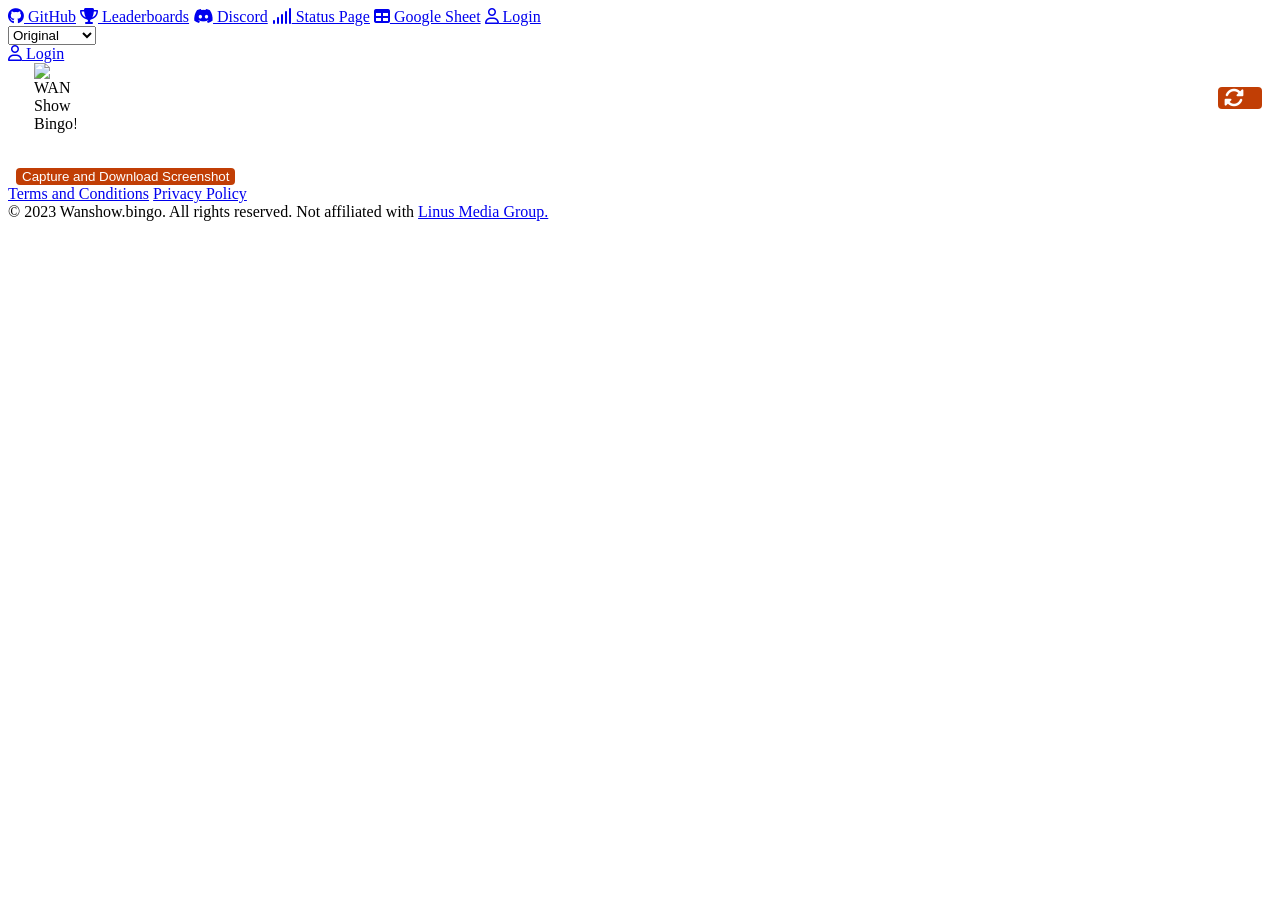
==== client/beta.html @ aa7f135d "Update beta.html form for suggestions v1" ====
<!DOCTYPE html>
<html>
  <head>
    <meta charset="utf-8">
    <meta name="viewport" content="width=device-width, initial-scale=1">
    <link rel="stylesheet" href="https://cdnjs.cloudflare.com/ajax/libs/font-awesome/6.1.0/css/all.min.css">
    <title>WAN SHOW BINGO!</title>
    <link href="https://fonts.googleapis.com/css?family=Dosis" rel="stylesheet">
    <link id="original-stylesheet" rel="stylesheet" type="text/css" href="./resources/css/style-rev3.css">
    <!-- temp disable as theme switcher does not work <link id="bread-stylesheet" rel="stylesheet" type="text/css" href="./resources/css/style-bread.css?v=1"> -->
    <link rel="apple-touch-icon" sizes="180x180" href="/resources/images/apple-touch-icon.png">
    <link rel="icon" type="image/png" sizes="32x32" href="/resources/images/favicon-32x32.png">
    <link rel="icon" type="image/png" sizes="16x16" href="/resources//images/favicon-16x16.png">
    <link rel="icon" type="image/x-icon" href="/resources/images/favicon.ico">
    <link rel="manifest" href="/images/site.webmanifest">
    <script src="https://cdn.jsdelivr.net/npm/sweetalert2@11"></script>
    <script src="https://ajax.googleapis.com/ajax/libs/jquery/3.2.1/jquery.min.js"></script>
    <script src="https://cdnjs.cloudflare.com/ajax/libs/socket.io/4.4.1/socket.io.min.js"></script>
    <script src ="./resources/js/script-rev3.js"></script>
    <script src="https://html2canvas.hertzen.com/dist/html2canvas.min.js"></script>
    <style>
      button {
        background-color: #c13e05;
        color: #ffffff;
        border: none;
        border-radius: 4px;
        cursor: pointer;
        margin-right: 10px;
      }

      button:hover {
        background-color: #ffffff00;
      }

      .sheet-link {
        display: inline-block;
        /*padding: 8px 16px;*/
        background-color: #c13e05;
        color: #ffffff;
        text-decoration: none;
        transition: background-color 0.3s;
      }

      .logo-refresh-container {
        display: flex;
        align-items: center;
        justify-content: space-between;
        margin-bottom: 10px; /* Add some space between the logo and the rest of the content */
      }

      .title img {
        max-width: 25%;
        padding-left: 26px;
      }

      /* Style for the refresh icon */
      .refresh-icon {
        margin-right: 12px;
        font-size: 20px;
      }

      /* Apply spinning animation to the icon on hover */
      .refreshButton:hover .refresh-icon {
        animation: spin 1s infinite linear;
      }

      /* Keyframes animation for spinning */
      @keyframes spin {
        from {
          transform: rotate(0deg);
        }
        to {
          transform: rotate(360deg);
        }
      }

      .item.clicked {
        background-color: #ffffff00;
        color: #fff;
      }

      /* Original Theme Styles */
      .original-theme .sheet-link {
        background-color: #c13e05;
      }

      /* Bread Theme Styles */
      .bread-theme .sheet-link {
        background-color: #ff8c5a;
      }
    </style>
  </head>
  <body class="original-theme">
    <nav>
      <div class="nav-container">
        <div class="nav-links">
          <a href="https://github.com/brocksexton/WanShowBingo" target="_blank"><i class="fab fa-github"></i> GitHub</a>
          <a href="https://wanshow.bingo/leaderboards.html"><i class="fa-solid fa-trophy"></i> Leaderboards</a>
          <a href="https://discord.gg/pWS5mw7jFz" target="_blank"><i class="fab fa-discord"></i> Discord</a>
          <a href="https://status.wanshow.bingo/" target="_blank"><i class="fa-solid fa-signal"></i> Status Page</a>
          <a href="https://sheet.wanshow.bingo/" target="_blank"><i class="fa-solid fa-table"></i> Google Sheet</a>
	  <a href="#"><i class="fa-regular fa-user" target="_blank"></i> Login</a>

        </div>
        <!--<label for="themeSelector" class="theme-selector-label">Select Theme:</label>-->
        <select id="themeSelector">
          <option value="original">Original</option>
          <option value="bread">Bread</option>
          <option value="ltx23">LTX2023</option>
          <option value="afterdark">After Dark</option>
          <option value="darkmode">Dark Mode</option>
          <option value="lightmode">Light Mode</option>
        </select> 
        <div class="nav-login">
          <a href="#"><i class="fa-regular fa-user" target="_blank"></i> Login</a>
        </div>
      </div>
    </nav>
    <div id="back-img"></div>
    <div id="bodyWrapper">
      <div id="game">
        <div class="logo-refresh-container">
          <div class="title">
            <img src="./resources/images/wanshowbingo-w.png" width="25%" alt="WAN Show Bingo!">
          </div>
          <button id="refreshButton" class="refreshButton">
            <a class="sheet-link"><i class="fas fa-sync-alt refresh-icon"></i></a>
          </button>
        </div>
        <p class="user-count" id="live-users"></p>
	&nbsp;
        <div id="board">
        </div>
	&nbsp;
        <!--<p class="user-count" id="max-users"></p>-->      
        <!--<a href="https://blog.bksn.pro/ltx-wan"><p>500~ Concurrent Live Users @ WAN Show LTX on July 29, 2023 - Read More</p></a>
        <p>View The <a href="team.html" target="_blank">Team</a></p> -->
        <button onclick="capture()">Capture and Download Screenshot</button>
      </div>
     <div id="whenplane">
      <div id="wan-show-timer"></div>
    </div>  
       <footer class="footer">
        <div class="container footer-container">
          <div class="footer-links">
            <a href="terms.html" target="_blank">Terms and Conditions</a>
            <a href="privacy.html" target="_blank">Privacy Policy</a>
          </div>
          <div class="footer-copyright">
            &copy; 2023 Wanshow.bingo. All rights reserved.
            Not affiliated with <a href="https://www.linusmediagroup.com/">Linus Media Group.</a>
          </div>
        </div>
       </footer>      
       <script>
        window.onload = function() {
          if(/Android|webOS|iPhone|iPad|iPod|BlackBerry|IEMobile|Opera Mini/i.test(navigator.userAgent)) {
            var viewport = document.querySelector('meta[name="viewport"]');
            if (window.innerWidth / window.innerHeight > 1) {
              viewport.setAttribute('content', 'width=device-width, initial-scale=0.1, maximum-scale=0.1, user-scalable=0');
            } else {
              viewport.setAttribute('content', 'width=device-width, initial-scale=0.6, maximum-scale=0.6, user-scalable=0');
            }
          }
        
          Swal.fire({
            title: 'Welcome to WAN Show Bingo!',
            text: 'This is a randomly generated bingo card dedicated to the LTT Podcast called WAN Show, work-in-progress and not affiliated with Linus Media Group. Overhaul underway.',
            imageUrl: 'https://wanshow.bingo/resources/images/wanshowbingo-b.png',
            imageAlt: 'WAN Show Bingo logo',
            showCancelButton: true,
            confirmButtonText: 'Blog (Latest Updates)',
            cancelButtonText: 'Feedback',
            showCloseButton: true,
            reverseButtons: true
          }).then((result) => {
            if (result.isConfirmed) {
              window.location.href = 'https://blog.bksn.pro/category/wan/';
            } else if (result.isDismissed && result.dismiss === Swal.DismissReason.cancel) {
              window.location.href = 'https://feedback.bksn.pro/index.php?r=survey/index&sid=579673&lang=en';
            }
          });
        }
        </script>
        <script>
          function capture() {
            // Get the specific element you want to capture
            var elementToCapture = document.getElementById('game');
          
            // Hide the elements you want to exclude from the screenshot
            var elementsToHide = elementToCapture.querySelectorAll('.refreshButton, .user-count, button');
            elementsToHide.forEach(function(element) {
              element.style.display = 'none';
            });
          
            // Use html2canvas to capture the modified element
            html2canvas(elementToCapture).then(function(canvas) {
              // Show the hidden elements again
              elementsToHide.forEach(function(element) {
                element.style.display = '';
              });
          
              var link = document.createElement('a');
              link.download = 'wanshowbingo.png';
              link.href = canvas.toDataURL();
              link.click();
            });
          }
        </script>
        <script>
          $(document).ready(function() {
            function updateTimer(data) {
              var timerHtml = '<a href="https://whenplane.com/" target="_blank" style="text-decoration: none; color: inherit;">';
              timerHtml += '<div class="card p-4 inline-block countdown-box text-left svelte-1xheok0">';
              var now = new Date();
              var wanTime = new Date(data.nextWan);
        
              if ((data.isLive.twitch.isLive && data.isLive.twitch.isWAN) || (data.isLive.youtube.isLive && data.isLive.youtube.isWAN)) {
                var startedTime = new Date(data.isLive.twitch.started || data.isLive.youtube.started);
                var liveDuration = now - startedTime;
                timerHtml += '<h2>The WAN show has been live for ' + formatDuration(liveDuration) + '</h2>';
                timerHtml += '<p>Started at ' + startedTime.toLocaleTimeString() + '</p>';
              } else if (now < wanTime) {
                var countdownDuration = wanTime - now;
                timerHtml += '<h2>The WAN Show starts in ' + formatDuration(countdownDuration) + '</h2>';
              } else {
                var lateDuration = now - wanTime;
                timerHtml += '<h2>' + (lateDuration > 0 ? 'WAN Show is Late by: ' : 'The WAN Show is offline') + formatDuration(Math.abs(lateDuration)) + '</h2>';
              }
        
              timerHtml += '<p class="provider-text">Provided by WhenPlane.com</p>';
              timerHtml += '</div></a>';
              $('#wan-show-timer').html(timerHtml);
            }
        
            function formatDuration(duration) {
              var days = Math.floor(duration / 86400000);
              var hours = Math.floor((duration % 86400000) / 3600000);
              var minutes = Math.floor((duration % 3600000) / 60000);
              var seconds = Math.floor((duration % 60000) / 1000);
              return (days > 0 ? days + 'd ' : '') + hours + 'h ' + minutes + 'm ' + seconds + 's';
            }
        
            function fetchTimer() {
              $.get('https://socket.wanshow.bingo/whenplane', function(data) {
                updateTimer(data);
              }).fail(function() {
                console.error('An error occurred while fetching the timer.');
              });
            }
        
            fetchTimer();
        
            setInterval(fetchTimer, 1000); // Update every second, timer may abruptly change when a new response is received from the server
          });
        </script>
        <script>
        // Toggle the hamburger menu
        $(document).ready(function() {
            $('.hamburger-icon').click(function() {
            $('.hamburger-menu').toggleClass('open');
            $('.menu').slideToggle();
          });
        });
        </script>                                                      
  </body>
</html>
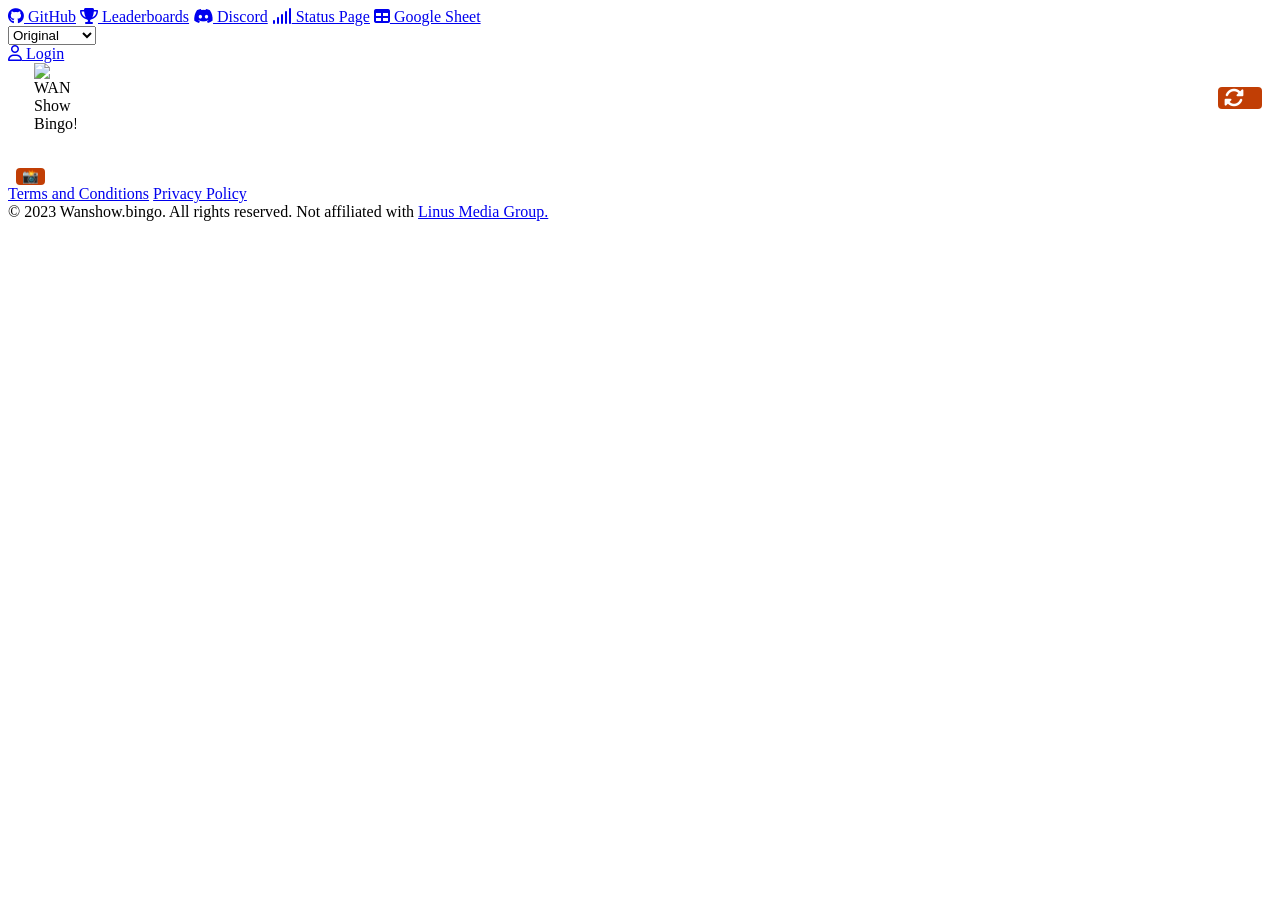
==== commit 6ea65eb1: "Update beta.html replaced capture and download with 📸" ====
--- a/client/beta.html
+++ b/client/beta.html
@@ -99,8 +99,6 @@
           <a href="https://discord.gg/pWS5mw7jFz" target="_blank"><i class="fab fa-discord"></i> Discord</a>
           <a href="https://status.wanshow.bingo/" target="_blank"><i class="fa-solid fa-signal"></i> Status Page</a>
           <a href="https://sheet.wanshow.bingo/" target="_blank"><i class="fa-solid fa-table"></i> Google Sheet</a>
-	  <a href="#"><i class="fa-regular fa-user" target="_blank"></i> Login</a>
-
         </div>
         <!--<label for="themeSelector" class="theme-selector-label">Select Theme:</label>-->
         <select id="themeSelector">
@@ -135,7 +133,7 @@
         <!--<p class="user-count" id="max-users"></p>-->      
         <!--<a href="https://blog.bksn.pro/ltx-wan"><p>500~ Concurrent Live Users @ WAN Show LTX on July 29, 2023 - Read More</p></a>
         <p>View The <a href="team.html" target="_blank">Team</a></p> -->
-        <button onclick="capture()">Capture and Download Screenshot</button>
+        <button onclick="capture()">📸</button>
       </div>
      <div id="whenplane">
       <div id="wan-show-timer"></div>
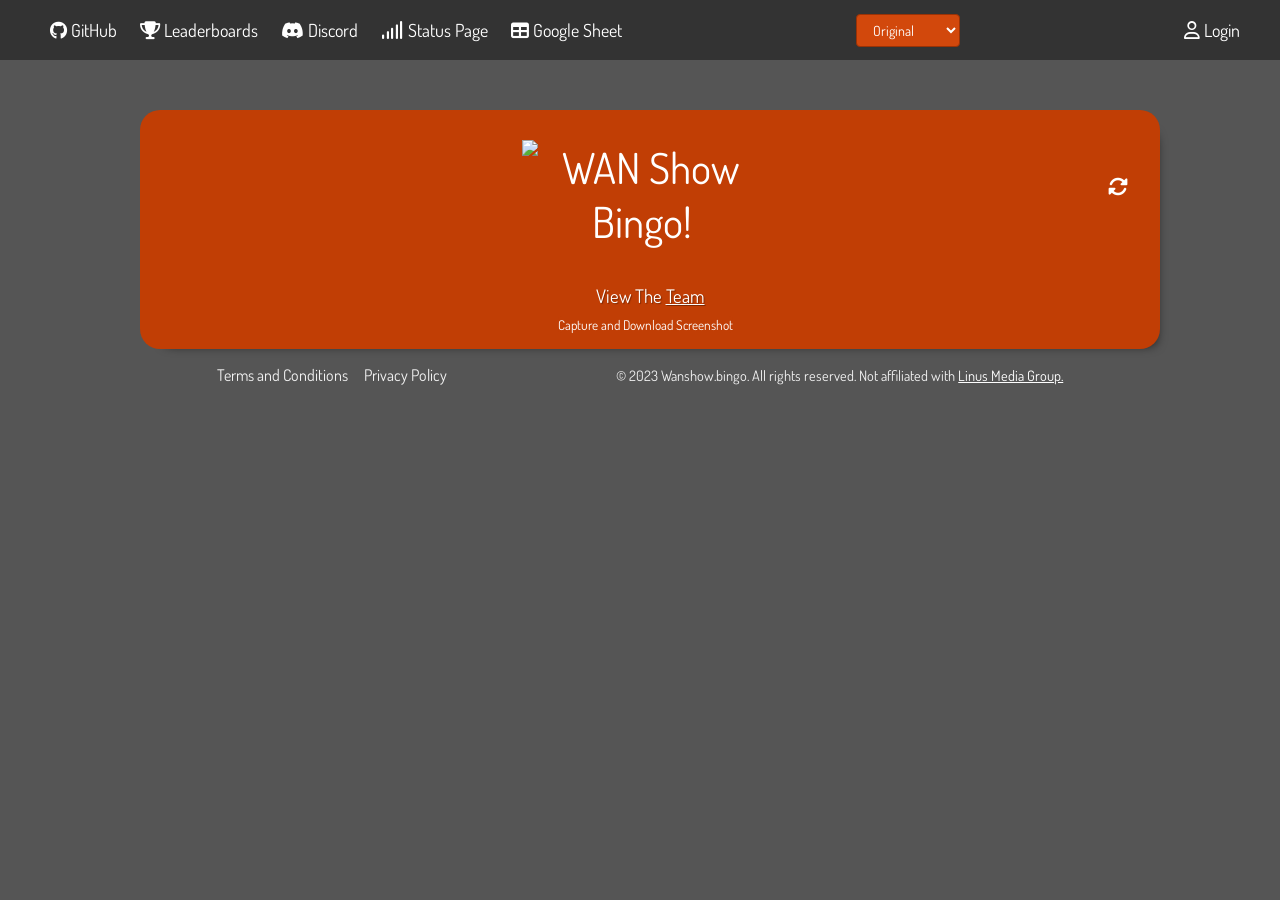
==== commit 0a6084d2: "Merge branch 'brocksexton:master' into master" ====
--- a/client/beta.html
+++ b/client/beta.html
@@ -130,10 +130,10 @@
         <div id="board">
         </div>
 	&nbsp;
-        <!--<p class="user-count" id="max-users"></p>-->      
-        <!--<a href="https://blog.bksn.pro/ltx-wan"><p>500~ Concurrent Live Users @ WAN Show LTX on July 29, 2023 - Read More</p></a>
-        <p>View The <a href="team.html" target="_blank">Team</a></p> -->
-        <button onclick="capture()">📸</button>
+        <a href="https://blog.bksn.pro/ltx-wan"><p class="user-count" id="max-users"></p></a>     
+        <!--<a href="https://blog.bksn.pro/ltx-wan"><p>500~ Concurrent Live Users @ WAN Show LTX on July 29, 2023 - Read More</p></a>-->
+        <p class="the-team">View The <a href="team.html" target="_blank">Team</a></p>
+        <button onclick="capture()">Capture and Download Screenshot</button>
       </div>
      <div id="whenplane">
       <div id="wan-show-timer"></div>
@@ -186,7 +186,7 @@
             var elementToCapture = document.getElementById('game');
           
             // Hide the elements you want to exclude from the screenshot
-            var elementsToHide = elementToCapture.querySelectorAll('.refreshButton, .user-count, button');
+            var elementsToHide = elementToCapture.querySelectorAll('.refreshButton, .user-count, .the-team, button');
             elementsToHide.forEach(function(element) {
               element.style.display = 'none';
             });
@@ -263,3 +263,4 @@
         </script>                                                      
   </body>
 </html>
+
--- a/client/resources/css/style-rev3.css
+++ b/client/resources/css/style-rev3.css
@@ -0,0 +1,563 @@
+* {
+  font-family: 'Dosis', sans-serif;
+  padding: 0px;
+  margin: 0px;
+}
+
+body {
+  background-color: #555;
+  z-index: -1;
+}
+
+#back-img {
+  position: fixed;
+  top: 0;
+  left: 0;
+  width: 100%;
+  height: 100vh;
+  /* background-color: #000; */
+  /* background-image: linear-gradient(to bottom, #6699ff, #ff66cc); */
+  background-image: url("https://wanshow.bingo/resources/images/helloworld.jpeg");
+  background-size: cover;
+  background-position: center;
+  z-index: -2;
+  opacity: 0.2;
+  overflow: hidden;
+}
+
+.user-count {
+  animation: typing 0.5s steps(20, end);
+}
+
+nav {
+  display: flex;
+  justify-content: center;
+  align-items: center;
+  height: 60px;
+  background-color: #333;
+}
+
+/* Style for the hamburger menu */
+/*.hamburger-menu {
+  display: none; /* Hide the menu by default */
+  /*position: relative;
+  cursor: pointer;
+}
+
+/* Style for the open state of the hamburger icon */
+/*.hamburger-menu.open .bar:nth-child(1) {
+  transform: rotate(-45deg) translate(-5px, 6px);
+}
+
+.hamburger-menu.open .bar:nth-child(2) {
+  opacity: 0;
+}
+
+.hamburger-menu.open .bar:nth-child(3) {
+  transform: rotate(45deg) translate(-5px, -6px);
+}
+
+/* Style for the menu items */
+.menu {
+  display: none;
+  position: absolute;
+  top: 48px;
+  right: 0;
+  background-color: #f9f9f9;
+  border: 1px solid #ddd;
+  border-radius: 4px;
+  box-shadow: 0px 8px 16px 0px rgba(0,0,0,0.2);
+  z-index: 1;
+}
+
+.menu a {
+  display: block;
+  padding: 12px 16px;
+  text-decoration: none;
+  color: #333;
+  transition: background-color 0.3s;
+}
+
+.menu a:hover {
+  background-color: #ddd;
+}
+
+.nav-container {
+  display: flex;
+  justify-content: space-between;
+  align-items: center;
+  width: 100%;
+  max-width: 1200px;
+  padding: 0 20px;
+}
+
+.nav-logo img {
+  height: 40px;
+}
+
+.nav-links a {
+  color: white;
+  text-decoration: none;
+  margin: 0 10px;
+  font-size: 18px;
+}
+
+.nav-login a {
+  color: white;
+  text-decoration: none;
+  font-size: 18px;
+}
+
+/* Apply styles to the theme selector dropdown */
+#themeSelector {
+  background-color: #d2480c;
+  border: 1px solid #9a3206;
+  border-radius: 4px;
+  padding: 6px 12px;
+  font-size: 14px;
+  color: #ffffff;
+}
+
+/* Apply styles to the label of the theme selector dropdown */
+.theme-selector-label {
+  font-weight: bold;
+  color: #ffffff;
+}
+
+
+@keyframes typing {
+  from {
+    width: 0;
+  }
+}
+
+#bodyWrapper {
+  width: 1000px;
+  display: block;
+  margin: 0px auto;
+  padding-top: 50px;
+  padding-bottom: 50px;
+}
+
+#game {
+  width: 100%;
+  display: inline-block;
+  background-color: #c13e05;
+  padding: 15px 10px;
+  text-align: center;
+  color: white;
+  font-size: 14pt;
+  border-radius: 20px;
+  box-shadow: 10px 10px 12px -15px black;
+}
+
+#game p {
+  line-height: 30px;
+  text-shadow: 1px 1px 1px #00000056;
+}
+
+#game a {
+  color: white;
+}
+
+.hidden {
+  display: none;
+}
+
+.board {
+  width: 1000px;
+  margin: auto;
+  display: block;
+}
+
+#board {
+  display: inline-grid; /* added to make the area a grid */
+  position: relative; /* Added to position the background image */
+  grid-template-columns: auto auto auto auto auto; /* gives the grid 5 columns no matter what size screen you are on */
+  z-index: 1;  /*Added to stack the game board above the background image */
+  transform-origin: top left; /* Scale from the top left corner */
+  /*display: flex;
+  flex-wrap: wrap;
+  justify-content: space-between;
+  flex-wrap: wrap; Allow items to wrap onto the next line */
+}
+
+#board::before {
+  content: "";
+  position: absolute;
+  top: 0;
+  left: 0;
+  width: 100%;
+  height: 100%;
+  background-image: url("https://wanshow.bingo/resources/images/danbread.png");
+  background-size: cover;
+  background-position: center;
+  background-attachment: fixed; /* Changed to fixed to keep the background image in place */
+  z-index: -1; /* Stack the background image below the grid items */
+}
+
+.item {
+  display: flex;
+  justify-content: center;
+  align-items: center;
+  width: calc(100% / 5 - 10px); /* adjust the denominator based on how many items you want in a row */
+  vertical-align: middle;
+  text-align: center;
+  width: 178px;
+  height: 153px;
+  border: 1px #c13e05 solid;
+  background-image: url("https://wanshow.bingo/resources/images/paper.png");
+  float: left;
+  color: black;
+  padding: 10px;
+}
+
+.item p {
+  display: table-cell;
+  vertical-align: middle;
+  text-align: center;
+}
+
+.title {
+  width: 100%;
+  text-align: center;
+  margin-top: 15px;
+  font-size: 32pt;
+}
+
+.clicked {
+  background: linear-gradient(to right, #b5226200, #893f8e00);
+  color: white;
+  border-color: #f0dddd;
+  animation: borderColorChange 2s infinite;
+}
+
+/*
+@keyframes borderColorChange {
+  0% {
+    border-color: #FF0000;
+  }
+  16.67% {
+    border-color: #FF6A00;
+  }
+  33.33% {
+    border-color: #FFD800;
+  }
+  50% {
+    border-color: #00FF00;
+  }
+  66.67% {
+    border-color: #0000FF;
+  }
+  83.33% {
+    border-color: #4B0082;
+  }
+  100% {
+    border-color: #9400D3;
+  }
+}
+*/
+
+.footer {
+  padding: 1rem 0;
+  width: 100%;
+  /* position: absolute; */
+  bottom: 0;
+}
+
+.footer-container {
+  display: flex;
+  justify-content: space-around;
+  width: 100%;
+  align-items: center;
+  flex-wrap: wrap;
+}
+
+.footer-links {
+  display: flex;
+  align-items: center;
+}
+
+.footer-links a {
+  color: #f2f2f2;
+  text-decoration: none;
+  margin-right: 1rem;
+}
+
+.footer-links a:hover {
+  color: #e0e0e0;
+}
+
+/* Remove underline from footer & a href */
+.footer-links a:hover {
+  text-decoration: none;
+}
+
+.footer-copyright {
+  color: #f2f2f2;
+  font-size: 0.9rem;
+}
+
+a {
+  color: white;
+}
+
+a:hover {
+  color: #ff6600;
+}
+
+#team {
+  display: flex;
+  flex-wrap: wrap;
+  justify-content: space-between;
+}
+
+.section {
+  flex: 0 0 48%; /* Each section will take up 48% of the available space */
+  margin: 10px;
+  /* Add media query to stack sections vertically on smaller screens */
+}
+
+.discord-banner {
+  display: flex;
+  align-items: center;
+  background-color: #5865F2; /* Discord's blurple color from the color palette */
+  color: #fff;
+  padding: 5px;
+  border-radius: 5px;
+  margin-top: 10px;
+  width: fit-content;
+}
+
+.discord-icon {
+  font-size: 18px;
+  margin-right: 5px;
+}
+
+.discord-tag {
+  font-size: 14px;
+}
+
+.member {
+  /* width: calc(50% - 20px); */
+  margin: 10px;
+  padding: 20px;
+  background-color: #fff;
+  border-radius: 5px;
+  box-shadow: 0 0 10px rgba(0, 0, 0, 0.1);
+  text-align: center;
+  position: relative;
+}
+
+.member img {
+  width: 150px;
+  border-radius: 50%;
+}
+
+.member h2 {
+  font-size: 24px;
+  margin-top: 10px;
+}
+
+.member p {
+  margin-top: 5px;
+}
+
+.member .social-links {
+  margin-top: 10px;
+}
+
+.member .social-links a {
+  color: #555;
+  text-decoration: none;
+  margin-right: 10px;
+  font-size: 18px;
+}
+
+.member .social-links a:hover {
+  color: #ff6600;
+}
+
+.countdown-box.svelte-1xheok0 {
+  min-width: 23em;
+  margin: 0 auto;
+  font-family: "Dosis", sans-serif;
+  background-color: #c13e05;
+  padding: 15px 10px;
+  text-align: center;
+  color: white;
+  font-size: 14pt;
+  border-radius: 20px;
+  box-shadow: 10px 10px 12px -15px black;
+}
+
+.countdown-box.svelte-1xheok0 {
+  width: auto; /* Adjust to content */
+  max-width: 550px;
+  margin: 20px auto; /* Center the box */
+  font-family: 'Dosis', sans-serif;
+  background-color: #c13e05; /* LTT orange */
+  padding: 15px 20px; /* Increased padding */
+  text-align: center;
+  color: white;
+  font-size: 14pt;
+  border-radius: 20px;
+  box-shadow: 10px 10px 12px -15px black;
+  white-space: nowrap; /* Prevents the text from wrapping */
+}
+
+.provider-text {
+  font-size: 10pt;
+  text-align: right;
+  color: #ffffff;
+}
+
+#wan-show-timer a {
+  text-decoration: none;
+  color: inherit;
+  display: block; /* Make the entire area clickable */
+}
+
+.discord-banner {
+  display: flex;
+  align-items: center;
+  background-color: #5865F2; /* Discord's blurple color from the color palette */
+  color: #fff;
+  padding: 5px;
+  border-radius: 5px;
+  margin-top: 10px;
+  width: fit-content;
+}
+
+.discord-icon {
+  font-size: 18px;
+  margin-right: 5px;
+}
+
+.discord-tag {
+  font-size: 14px;
+}
+
+.discord-tag {
+  background-color: #5865F2; /* Discord's purple color from the color palette */
+  padding: 5px 10px;
+  border-radius: 15px;
+  display: inline-block;
+}
+
+.discord-banner::before {
+  content: '';
+  position: absolute;
+  top: 50%;
+  left: 50%;
+  transform: translate(-50%, -50%);
+  width: calc(100% + 10px);
+  height: calc(100% + 10px);
+  border-radius: 20px;
+  z-index: -1;
+}
+
+.member {
+  margin-bottom: 20px;
+}
+
+.section h2 {
+  color: white;
+}
+
+@media (max-width: 768px) {
+  .section {
+    flex: 0 0 100%; /* On smaller screens, each section takes up 100% of the available space */
+  }
+}
+
+@media (max-width: 768px) {
+  .member {
+    width: calc(50% - 18px);
+  }
+}
+
+@media (max-width: 768px) {
+  .footer-container {
+    flex-direction: column;
+    text-align: center;
+  }
+
+  .footer-links {
+    margin-bottom: 0.5rem;
+  }
+}
+
+@media (max-width: 3840px) {
+  #game {
+    transform: scale(1.2); /* Scale down to 90% on smaller screens */
+    transform-origin: center; /* Added to scale from the center */
+  }
+
+  #nav-container {
+    transform: scale(0.8); /* Scale down to 80% on even smaller screens */
+    transform-origin: center; /* Added to scale from the center */
+  }
+}
+
+@media (max-width: 1920px) {
+  #game {
+    transform: scale(1.0); /* Scale down to 90% on smaller screens */
+    transform-origin: center; /* Added to scale from the center */
+    padding-left: 10px;
+  }
+
+  #nav-container {
+    transform: scale(1.0); /* Scale down to 80% on even smaller screens */
+    transform-origin: center; /* Added to scale from the center */
+  }
+}
+
+@media (max-width: 1200px) {
+  #game {
+    transform: scale(0.9); /* Scale down to 90% on smaller screens */
+    transform-origin: center; /* Added to scale from the center */
+    padding-left: 10px;
+  }
+
+  #nav-container {
+    transform: scale(0.9); /* Scale down to 80% on even smaller screens */
+    transform-origin: center; /* Added to scale from the center */
+  }
+}
+
+@media (max-width: 768px) {
+  #game {
+    transform: scale(0.84); /* Scale down to 80% on even smaller screens */
+    transform-origin: center; /* Added to scale from the center */
+    padding-left: 10px;
+  }
+
+  #nav-container {
+    transform: scale(0.84); /* Scale down to 80% on even smaller screens */
+    transform-origin: center; /* Added to scale from the center */
+  }
+}
+
+@media (max-width: 480px) {
+  #game {
+    transform: scale(0.65); /* Scale down to 70% on the smallest screens */
+    transform-origin: center; /* Added to scale from the center */
+    padding-left: 10px;
+  }
+
+  #nav-container {
+    transform: scale(0.65); /* Scale down to 80% on even smaller screens */
+    transform-origin: center; /* Added to scale from the center */
+  }
+}
+
+@media (max-width: 768px) {
+  .nav-links {
+    display: none;
+  }
+
+  .hamburger-menu {
+    display: block;
+  }
+}
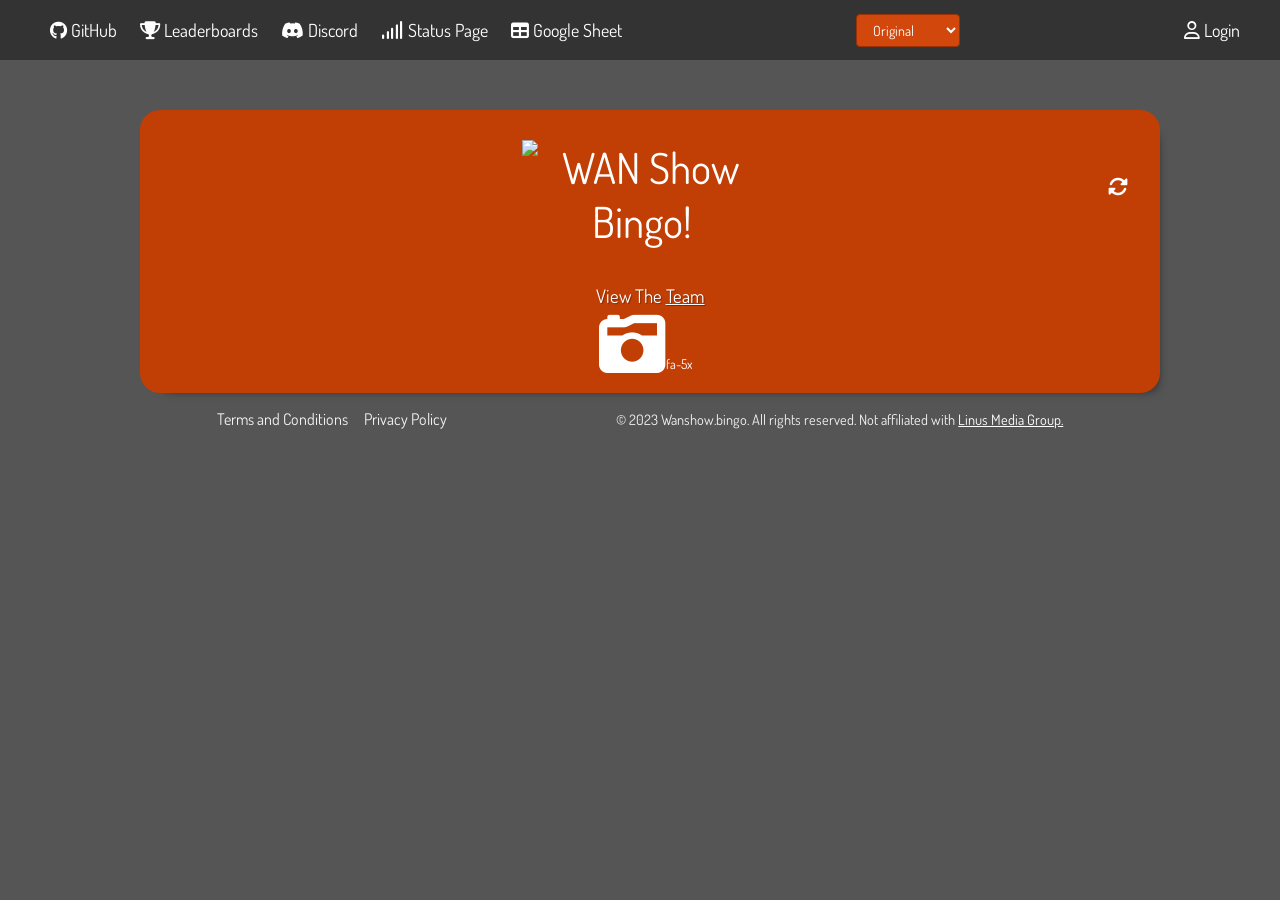
==== commit 42a1e037: "Update beta.html made screenshot button more visible" ====
--- a/client/beta.html
+++ b/client/beta.html
@@ -133,7 +133,7 @@
         <a href="https://blog.bksn.pro/ltx-wan"><p class="user-count" id="max-users"></p></a>     
         <!--<a href="https://blog.bksn.pro/ltx-wan"><p>500~ Concurrent Live Users @ WAN Show LTX on July 29, 2023 - Read More</p></a>-->
         <p class="the-team">View The <a href="team.html" target="_blank">Team</a></p>
-        <button onclick="capture()">Capture and Download Screenshot</button>
+        <button onclick="capture()"><i class="fa fa-camera-retro fa-5x"></i>fa-5x</button>
       </div>
      <div id="whenplane">
       <div id="wan-show-timer"></div>
